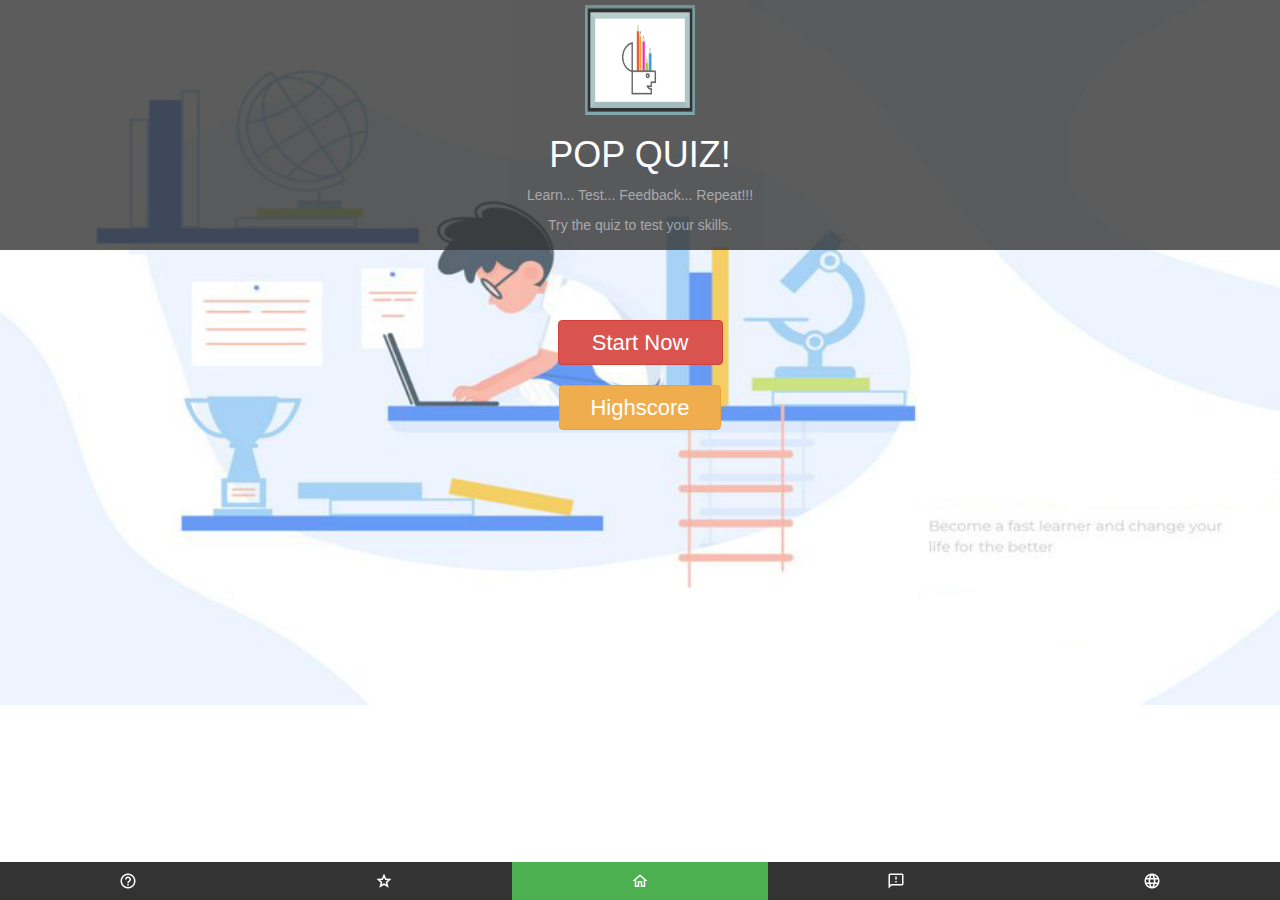
==== index.html @ 93b9136f "Update1" ====
<html>
	<head>
		
		<title>Zaya_activity-Landing_Page</title>

		<meta charset="utf-8">
		<meta name="viewport" content="width=device-width, initial-scale=1">
		<script src="https://ajax.googleapis.com/ajax/libs/jquery/3.4.0/jquery.min.js"></script>
		<script src="https://maxcdn.bootstrapcdn.com/bootstrap/3.4.0/js/bootstrap.min.js"></script>
		<link rel="stylesheet" href="https://maxcdn.bootstrapcdn.com/bootstrap/3.4.0/css/bootstrap.min.css">
		
		<link rel="stylesheet" href="https://cdnjs.cloudflare.com/ajax/libs/font-awesome/4.7.0/css/font-awesome.min.css">

		<link rel="stylesheet" type="text/css" href="css/app.css">
		<!--<meta charset="utf-8">
		<meta name="viewport" content="width=device-width, initial-scale=1">
		<link rel="stylesheet" href="https://maxcdn.bootstrapcdn.com/bootstrap/3.4.0/css/bootstrap.min.css">
		<script src="https://ajax.googleapis.com/ajax/libs/jquery/3.4.0/jquery.min.js"></script>
		<script src="https://maxcdn.bootstrapcdn.com/bootstrap/3.4.0/js/bootstrap.min.js"></script>
-->
	</head>

	<body background="src/img/background-landingpage.jpg">


	  

	  <div class="main">
		  <div>
		  	<img src="src/img/logo.jpg" class="logo">
		  	<h1>POP QUIZ!</h1>
		  	<p id="quotes">Learn... Test... Feedback... Repeat!!!</p>
		  	<p id="quotes">Try the quiz to test your skills.</p>
		  </div>
	  </div>


	  <div class="" >
	  	<div class="start">
	  		<a href="quiz.html" ><button type="button" class="btn btn-danger" id="b1">Start Now</button></a>
	  		<br>
	  		<a href="highscore.html" ><button type="button" class="btn btn-warning" id="b1">Highscore</button></a>
	  	</div>
	  </div>

	  <div class="navbar_mod">
	  	<a href="#help"><img src="src/icons/outline_help_white_18dp.png" class="base"></a>
	    <a href="quiz.html" ><img src="src/icons/outline_grade_white_18dp.png" class="base"></a>
	    <a href="index.html" class="active"><img src="src/icons/outline_home_white_18dp.png" class="base"></a>
	    <a href="#feedback"><img src="src/icons/outline_feedback_white_18dp.png" class="base"></a>
	    <a href="#language"><img src="src/icons/outline_language_white_18dp.png" class="base"></a>
	  </div>  

	  
		

		<script src="js/quiz.js" type="text/javascript"></script>
		
		
	</body>

</html>
---- css/app.css ----
body {
  background-size: 1366px 705px;
  background-repeat: no-repeat;
  margin: 0;
  font-family: Arial, Helvetica, sans-serif;
}

.container {
  width: 100vw;
  height: 100vh;
  display: flex;
  justify-content: center;
  align-items: center;
  max-width: 80rem;
  margin: 0 auto;
}
.container > * {
  width: 100%;
}

.flex-column {
  display: flex;
  flex-direction: column;
}

.flex-center {
  justify-content: center;
  align-items: center;
}

.justify-center {
  justify-content: center;
}

.text-center {
  text-align: center;
}

.hidden {
  display: none;
}


.navbar_mod {
  overflow: hidden;
  background-color: #333;
  position:fixed;
  bottom: 0;
  width: 100vw;
}

.navbar_mod a {
  float: left;
  display: block;
  color: #f2f2f2;
  text-align: center;
  padding-bottom: 10px;
  padding-top: 10px;
  text-decoration: none;
  font-size: 17px;
  width: 20vw;
}

.navbar_mod a:hover {
  background: #010101;
  color: black;
  text-decoration: none;
}

.navbar_mod a.active {
  background-color: #4CAF50;
  color: white;
}

.main {
  padding: 5px;
  margin-bottom: 15px;
  background-color: #333;
  opacity: 0.8;
  text-align: center;


}

.btn-warning {


}

h1 {
  color: #ffffff;

}

h2 {
   
  

}
#quotes {
  color: #999999;
}

#b1 {
  font-size: 22px;
  padding-left: 30px;
  padding-right: 30px; 
  text-align: center;
}



.base {
  width: 18px;
  height: 18px;


}

.logo {
  width: 110px;
  height: 110px;
}


/*sdds*/


.question{
    font-weight: 600;
}
.answers {
    margin-bottom: 20px;
}
#submit{
    font-family: sans-serif;
    font-size: 20px;
    background-color: #297;
    color: #fff;
    border: 0px;
    border-radius: 3px;
    padding: 20px;
    cursor: pointer;
    margin-bottom: 20px;
}
#submit:hover{
    background-color: #3a8;
}


 
#spacing {

    align-self: center;
    padding-bottom: 110px;

}

.start {
    padding: 20px;
    text-align: center;
    margin-top: 30px; 
    margin-bottom: 70px  
}

.btn {
  margin-top: 20px;

}

/*
.btn-danger:hover {
  box-shadow: 0 0.4rem 1.4rem 0 rgba(231, 76, 60, 0.5);

}

.btn-warning:hover {
  box-shadow: 0 0.4rem 1.4rem 0 rgba(230, 126, 34, 0.5);

}
*/


.btn-danger {
  width: 165px;
}

.btn-primary {
  width: 165px;
}

.butto {
    padding: 20px;
    text-align: center;
    margin-left: 610px;
    margin-top: 100px;
    display: block;
    box-shadow: 0 0 0 2px  #64B5F6;
    text-decoration-color: white;


}



.quizz {

 margin-bottom: 65px;
 margin-top: 10px;
 align-content: center;
 width: 50vw;
 height: 410px;
 padding: 20px;
 display: flex;
 position: fixed;
 justify-content: center;
 align-items: center;
 display: inline-block;
 text-align: center;
 background-color: #dfdfdf;
 border-radius: 3%;
 opacity: 0.8;
 left: 25vw;



}
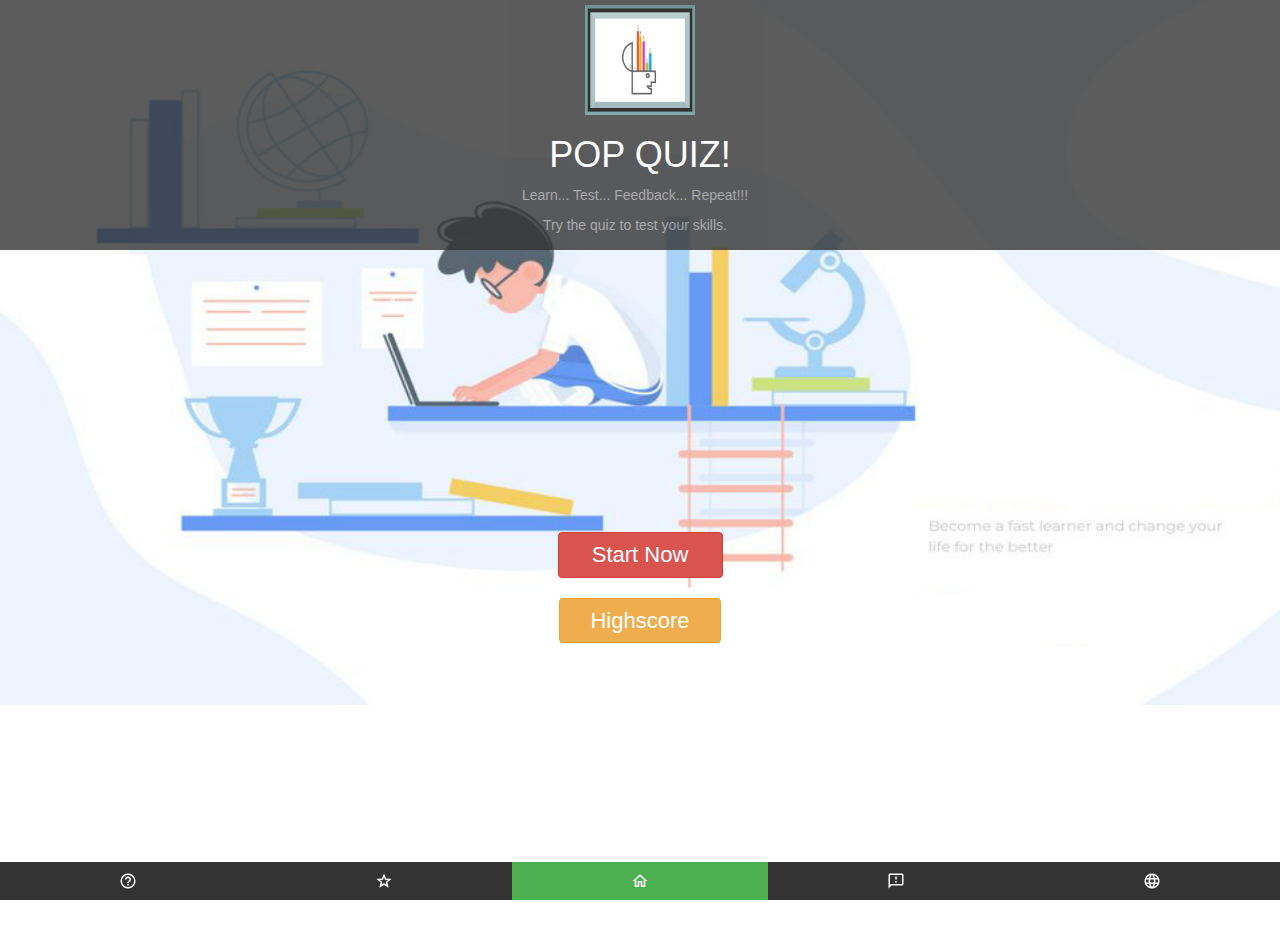
==== commit ae26dcd0: "Update2_bugs fix_progress_bar" ====
--- a/index.html
+++ b/index.html
@@ -24,8 +24,8 @@
 
 
 	  
-
-	  <div class="main">
+	  	
+	  <div class="main1">
 		  <div>
 		  	<img src="src/img/logo.jpg" class="logo">
 		  	<h1>POP QUIZ!</h1>
@@ -35,7 +35,7 @@
 	  </div>
 
 
-	  <div class="" >
+	<div class="mainpage" >  
 	  	<div class="start">
 	  		<a href="quiz.html" ><button type="button" class="btn btn-danger" id="b1">Start Now</button></a>
 	  		<br>
--- a/css/app.css
+++ b/css/app.css
@@ -2,8 +2,13 @@
   background-size: 1366px 705px;
   background-repeat: no-repeat;
   margin: 0;
+  height: 100%;
+  overflow: scroll;
+  -webkit-overflow-scrolling: touch;
   font-family: Arial, Helvetica, sans-serif;
-}
+ 
+}
+
 
 .container {
   width: 100vw;
@@ -42,7 +47,6 @@
 
 
 .navbar_mod {
-  overflow: hidden;
   background-color: #333;
   position:fixed;
   bottom: 0;
@@ -77,10 +81,75 @@
   margin-bottom: 15px;
   background-color: #333;
   opacity: 0.8;
-  text-align: center;
-
-
-}
+  height: 130px;
+  text-align: center;
+}
+
+.main1 {
+  padding: 5px;
+  margin-bottom: 15px;
+  background-color: #333;
+  opacity: 0.8;
+  height: 250px;
+  text-align: center;
+}
+
+  #head {
+    text-align: right;
+    opacity: 1;
+    float: left;
+    width: 54vw;
+    
+
+  }
+
+  #close {
+    float: right;
+    padding: 20px;
+
+  }
+
+  #close1 {
+    
+    width: 50px;
+    height: 50px;
+    float: right;
+    margin-right: 30px;
+    margin-top: 15px;
+
+  }
+
+  #close1:hover {
+    
+    text-shadow: 0 0.4rem 1.4rem 0 rgba(86, 185, 235, 0.5);
+
+  }
+
+
+
+  #score {
+    margin-right: 30px;
+
+  }
+  #score1 {
+    margin-right: 30px;
+
+  }
+
+
+
+
+.mainpage {
+  height: 52vw;
+  align-content: center; 
+  width: 100vw;
+
+ justify-content: center;
+ align-items: center;
+ display: inline-block;
+ text-align: center;
+}
+
 
 .btn-warning {
 
@@ -97,8 +166,18 @@
   
 
 }
+
+
+#qName {
+ 
+
+}
+
 #quotes {
   color: #999999;
+  margin-right: 10px
+
+  
 }
 
 #b1 {
@@ -126,8 +205,12 @@
 /*sdds*/
 
 
-.question{
-    font-weight: 600;
+#question{
+    font-weight: 400px;
+    margin-bottom: 30px;
+    margin-left: 10px;
+    text-align: left;
+
 }
 .answers {
     margin-bottom: 20px;
@@ -156,7 +239,10 @@
 
 }
 
+
+
 .start {
+   
     padding: 20px;
     text-align: center;
     margin-top: 30px; 
@@ -186,7 +272,8 @@
 }
 
 .btn-primary {
-  width: 165px;
+  width: 160px;
+  margin-right: 90px;
 }
 
 .butto {
@@ -203,25 +290,10 @@
 
 
 
-.quizz {
-
- margin-bottom: 65px;
- margin-top: 10px;
- align-content: center;
- width: 50vw;
- height: 410px;
- padding: 20px;
- display: flex;
- position: fixed;
- justify-content: center;
- align-items: center;
- display: inline-block;
- text-align: center;
- background-color: #dfdfdf;
- border-radius: 3%;
- opacity: 0.8;
- left: 25vw;
-
-
-
-}
+
+
+#margin {
+
+height: 200px;
+
+}
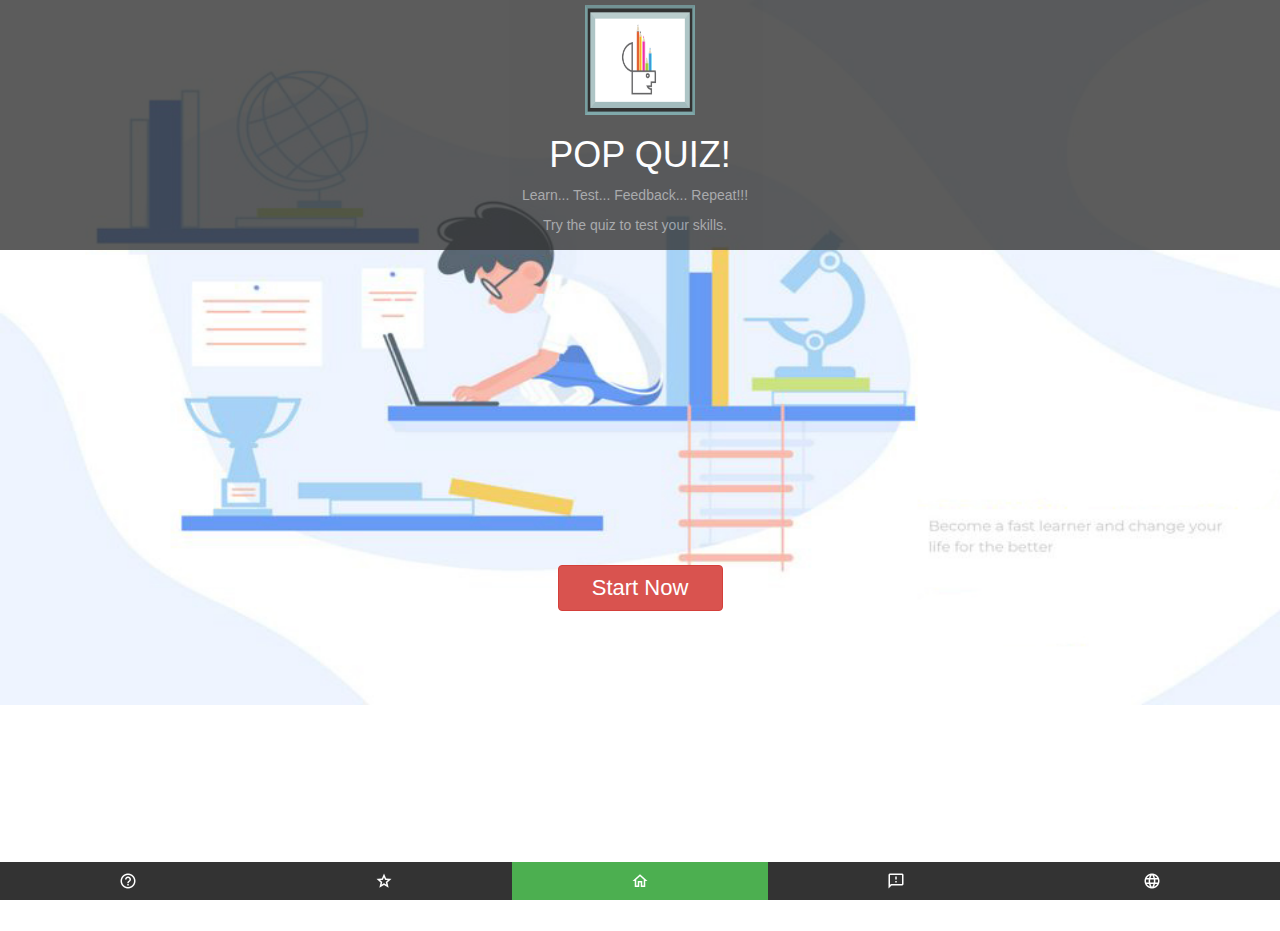
==== commit 8ae81a00: "bugs fix and icon changes" ====
--- a/index.html
+++ b/index.html
@@ -39,7 +39,7 @@
 	  	<div class="start">
 	  		<a href="quiz.html" ><button type="button" class="btn btn-danger" id="b1">Start Now</button></a>
 	  		<br>
-	  		<a href="highscore.html" ><button type="button" class="btn btn-warning" id="b1">Highscore</button></a>
+	<!--  		<a href="highscore.html" ><button type="button" class="btn btn-warning" id="b1">Highscore</button></a>-->
 	  	</div>
 	  </div>
 
@@ -54,7 +54,7 @@
 	  
 		
 
-		<script src="js/quiz.js" type="text/javascript"></script>
+		
 		
 		
 	</body>
